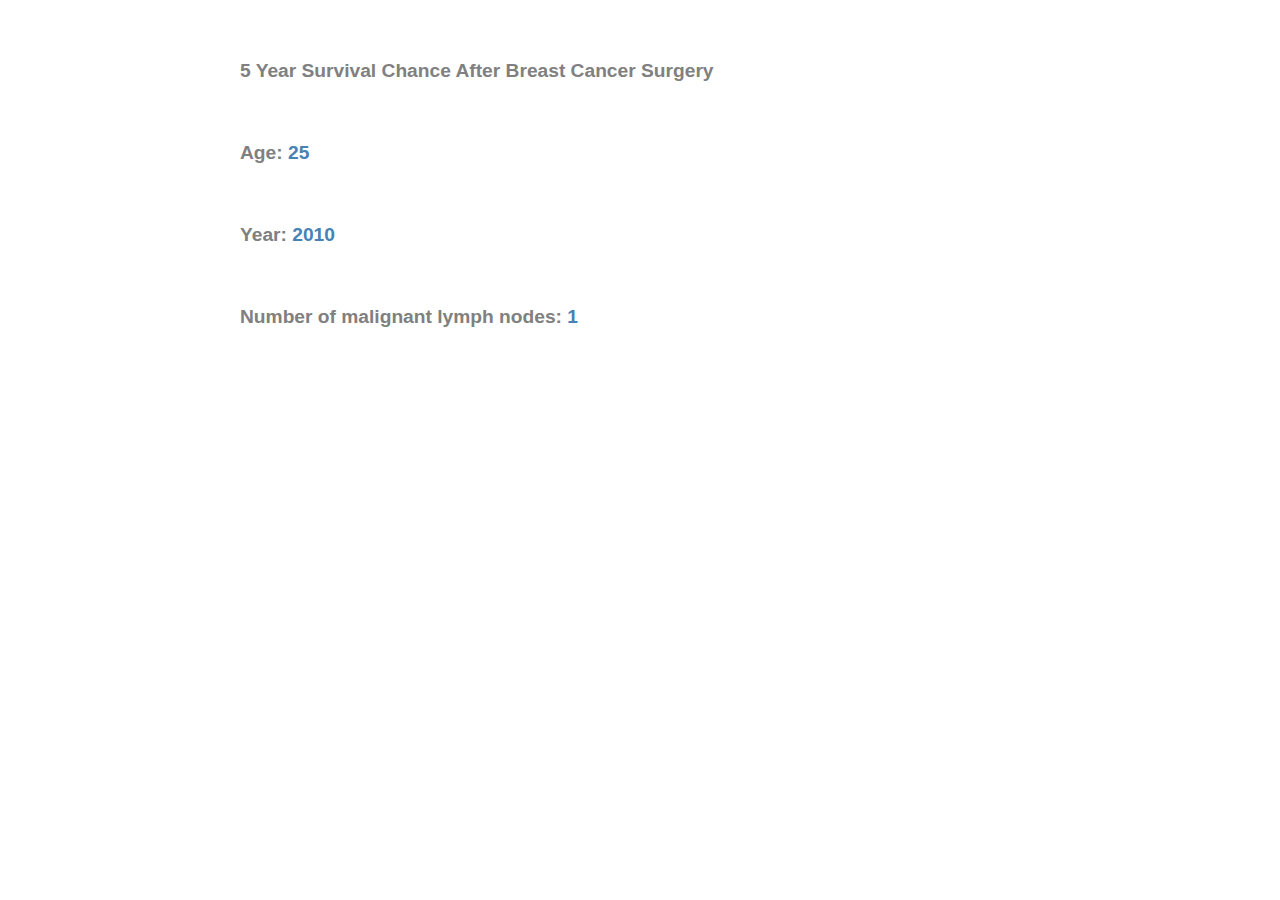
==== Flask/awesome.html @ ad721229 "saves" ====
<!doctype html>
<html lang="en">
  <head>
    <meta charset="utf-8" />
    <title>Prediction Wizard</title>
    <link rel="stylesheet" href="static/d3.slider.css" />
    <style>
     body {
       font-family: Verdana,Arial,sans-serif;
     }
     h2 {
       font-size: 1.2em;
       margin: 60px 0 5px 0;
       color: gray
     }
     .space {
       margin-bottom: 20 px;
     }
     .wrapper {
       width: 800px;
       margin-left: auto;
       margin-right: auto;
       margin-bottom: 0px;
     }
     #bar_chart {
       margin-bottom: 0 px;
     }
     .bar {
       fill: #FF75A3;
     }
     span {
       color: steelblue;
     }
    </style>
  </head>

  <body>


    <div id="chart_area" class="wrapper">
      <h2>5 Year Survival Chance After Breast Cancer Surgery</h2>
      <p class="space"></p>
      <div id="bar_chart">
      </div>
    </div>

    <div id="sliders" class="wrapper">

      <h2 class="feature">Age: <span id="age">25</span></h2>
      <div id="age_slider"></div>

      <h2 class="feature">Year: <span id="year">2010</span></h2>
      <div id="year_slider"></div>

      <h2 class="feature">Number of malignant lymph nodes: <span id="nodes">1</span></h2>
      <div id="nodes_slider"></div>

    </div>

    <!-- Import the libraries: jQuery, d3, d3.slider -->
    <script src="http://ajax.googleapis.com/ajax/libs/jquery/1.11.1/jquery.min.js"></script>
    <script src="http://d3js.org/d3.v3.min.js"></script>
    <script src="static/d3.slider.js"></script>

    <script>
     <!-- SINGLE BAR CHART -->
     var current_age = 25;
     var current_year = 2010;
     var current_nodes = 1;
     var current_risk = 97.0;
     var chart = d3.select("#bar_chart")
                   .append("svg:svg")
                   .attr("width", 800)
                   .attr("height", 100);
     var chance_scale = d3.scale.linear()
                                .domain([0, 100])
                                .range([0, 800]);
     var bar = chart.append("g")
                    .attr("class", "bar")
       bar.append("svg:rect")
          .attr("id", "chancebar")
          .attr("class", "bar")
          .attr("width", chance_scale(current_risk))
          .attr("height", 50);
     bar.append("text")
        .attr("id", "percent_text")
        .attr("dy", ".75em")
        .attr("y", 15)
        .attr("x", chance_scale(current_risk-5))
        .attr("text-anchor", "middle")
        .attr("fill", "white")
        .attr("font-size", 20)
        .text( current_risk.toFixed(1) + "%");
     <!-- FUNCTION TO GET CHANCE FROM YOUR PREDICTOR WITH AJAX AND CHANGE BAR  HEIGHT -->
     function getAndDrawChance(age, year, nodes){
       year = year - 1900;
       $.ajax({
         type: "POST",
         contentType: "application/json; charset=utf-8",
         url: "/score",
         dataType: "json",
         async: true,
         data: "{\"example\": ["+age+","+year+","+nodes+"]}",
         success: function (data) {
           var chance = 100 * data["score"];
           d3.select("#chancebar")
             .attr("width", chance_scale(chance));
           d3.select("#percent_text")
             .attr("x", chance_scale(chance-5))
             .text(chance.toFixed(1) + "%");
         },
         error: function (result) {
         }
       })
     }
     <!-- SLIDERS -->
     d3.select('#age_slider')
       .call(
         d3.slider()
           .value(current_age)
           .step(1)
           .axis(true)
           .on("slide", function(evt,value) {
             d3.select('#age').text(value);
             current_age = value;
             getAndDrawChance(current_age, current_year, current_nodes)
           }
           )
       );
     d3.select('#year_slider')
       .call(
         d3.slider()
           .value(current_year)
           .min(1950)
           .max(2010)
           .step(1)
           .axis(true)
           .on("slide", function(evt,value) {
             d3.select('#year').text(value);
             current_year = value;
             getAndDrawChance(current_age, current_year, current_nodes)
           }
           )
       );
     d3.select('#nodes_slider')
       .call(
         d3.slider()
           .value(current_nodes)
           .max(40)
           .step(1)
           .axis(true)
           .on("slide", function(evt,value) {
             d3.select('#nodes').text(value);
             current_nodes = value;
             getAndDrawChance(current_age, current_year, current_nodes)
           }
           )
       );
    </script>
  </body>
</html>
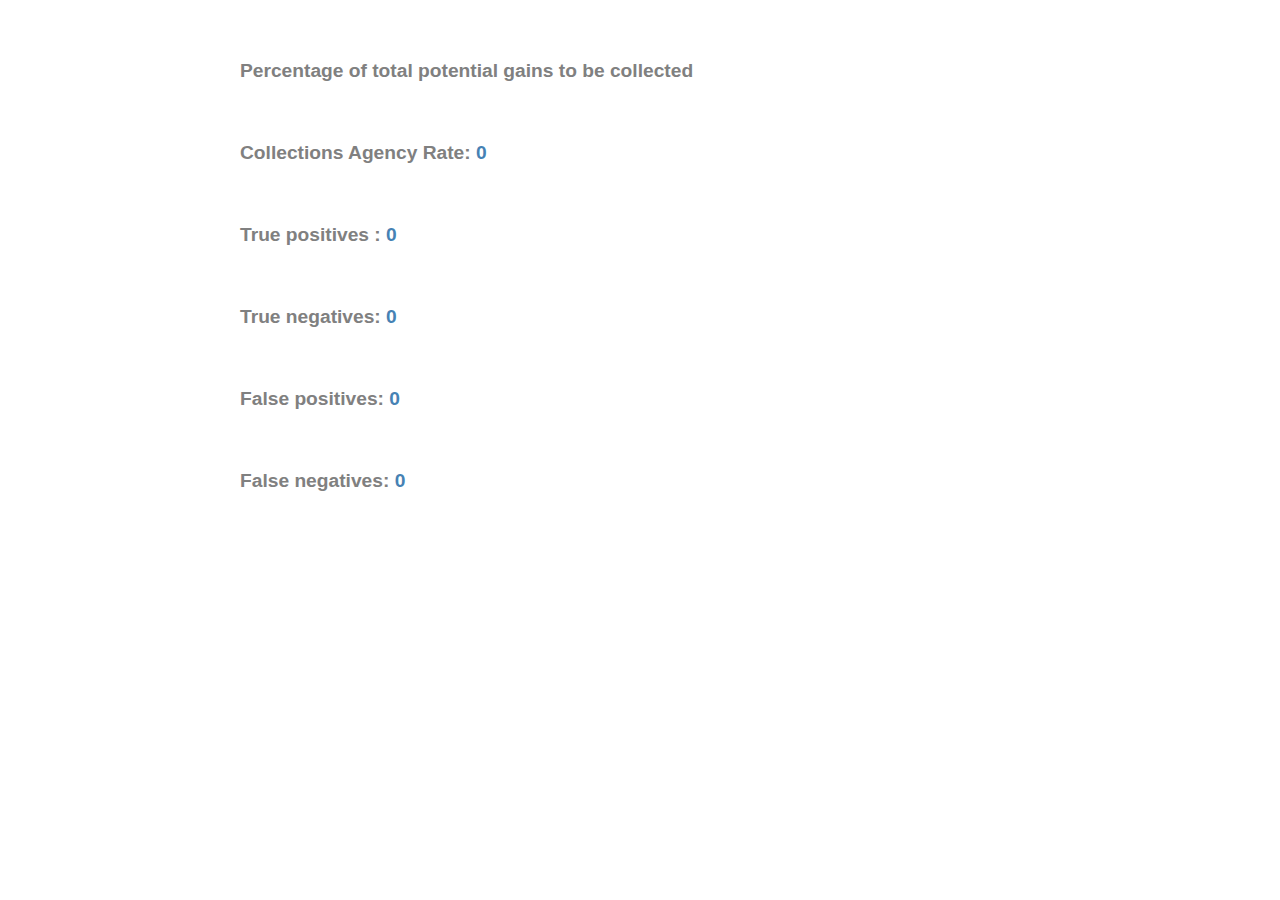
==== commit 89553958: "saves" ====
--- a/Flask/awesome.html
+++ b/Flask/awesome.html
@@ -34,11 +34,10 @@
     </style>
   </head>
 
-  <body>
-
+  
 
     <div id="chart_area" class="wrapper">
-      <h2>5 Year Survival Chance After Breast Cancer Surgery</h2>
+      <h2>Percentage of total potential gains to be collected</h2>
       <p class="space"></p>
       <div id="bar_chart">
       </div>
@@ -46,14 +45,20 @@
 
     <div id="sliders" class="wrapper">
 
-      <h2 class="feature">Age: <span id="age">25</span></h2>
-      <div id="age_slider"></div>
+      <h2 class="feature">Collections Agency Rate: <span id="ca_rate">0</span></h2>
+      <div id="ca_rate_slider"></div>
+        
+      <h2 class="feature">True positives : <span id="tp_weight">0</span></h2>
+      <div id="tp_slider"></div>
 
-      <h2 class="feature">Year: <span id="year">2010</span></h2>
-      <div id="year_slider"></div>
+      <h2 class="feature">True negatives: <span id="tn_weight">0</span></h2>
+      <div id="tn_slider"></div>
 
-      <h2 class="feature">Number of malignant lymph nodes: <span id="nodes">1</span></h2>
-      <div id="nodes_slider"></div>
+      <h2 class="feature">False positives: <span id="fp_weight">0</span></h2>
+      <div id="fp_slider"></div>
+        
+       <h2 class="feature">False negatives: <span id="fn_weight">0</span></h2>
+      <div id="fn_slider"></div>
 
     </div>
 
@@ -63,44 +68,49 @@
     <script src="static/d3.slider.js"></script>
 
     <script>
+        
      <!-- SINGLE BAR CHART -->
-     var current_age = 25;
-     var current_year = 2010;
-     var current_nodes = 1;
-     var current_risk = 97.0;
+     var current_ca_rate = .05;
+
+     var current_risk = 47.5;
+        
      var chart = d3.select("#bar_chart")
                    .append("svg:svg")
                    .attr("width", 800)
                    .attr("height", 100);
+        
      var chance_scale = d3.scale.linear()
                                 .domain([0, 100])
                                 .range([0, 800]);
+        
      var bar = chart.append("g")
                     .attr("class", "bar")
+     
        bar.append("svg:rect")
           .attr("id", "chancebar")
           .attr("class", "bar")
           .attr("width", chance_scale(current_risk))
           .attr("height", 50);
+        
      bar.append("text")
         .attr("id", "percent_text")
         .attr("dy", ".75em")
         .attr("y", 15)
         .attr("x", chance_scale(current_risk-5))
         .attr("text-anchor", "middle")
-        .attr("fill", "white")
+        .attr("fill", "black")
         .attr("font-size", 20)
         .text( current_risk.toFixed(1) + "%");
      <!-- FUNCTION TO GET CHANCE FROM YOUR PREDICTOR WITH AJAX AND CHANGE BAR  HEIGHT -->
-     function getAndDrawChance(age, year, nodes){
-       year = year - 1900;
+     function getAndDrawChance(ca_rate){
+       
        $.ajax({
          type: "POST",
          contentType: "application/json; charset=utf-8",
          url: "/score",
          dataType: "json",
          async: true,
-         data: "{\"example\": ["+age+","+year+","+nodes+"]}",
+         data: "{\"example\": ["+ca_rate+"]}",
          success: function (data) {
            var chance = 100 * data["score"];
            d3.select("#chancebar")
@@ -108,54 +118,37 @@
            d3.select("#percent_text")
              .attr("x", chance_scale(chance-5))
              .text(chance.toFixed(1) + "%");
+           d3.select("#tp_weight")
+             .text(data["tp"]);
+           d3.select("#tn_weight")
+             .text(data["tn"]);
+           d3.select("#fp_weight")
+             .text(data["fp"]);
+           d3.select("#fn_weight")
+             .text(data["fn"]);
+           
          },
          error: function (result) {
          }
        })
      }
      <!-- SLIDERS -->
-     d3.select('#age_slider')
+     d3.select('#ca_rate_slider')
        .call(
          d3.slider()
-           .value(current_age)
-           .step(1)
+           .value(current_ca_rate)
+           .min(0)
+           .max(1)
+           .step(.01)
            .axis(true)
            .on("slide", function(evt,value) {
-             d3.select('#age').text(value);
-             current_age = value;
-             getAndDrawChance(current_age, current_year, current_nodes)
+             d3.select('#ca_rate').text(value);
+             current_ca_rate = value;
+             getAndDrawChance(current_ca_rate)
            }
            )
        );
-     d3.select('#year_slider')
-       .call(
-         d3.slider()
-           .value(current_year)
-           .min(1950)
-           .max(2010)
-           .step(1)
-           .axis(true)
-           .on("slide", function(evt,value) {
-             d3.select('#year').text(value);
-             current_year = value;
-             getAndDrawChance(current_age, current_year, current_nodes)
-           }
-           )
-       );
-     d3.select('#nodes_slider')
-       .call(
-         d3.slider()
-           .value(current_nodes)
-           .max(40)
-           .step(1)
-           .axis(true)
-           .on("slide", function(evt,value) {
-             d3.select('#nodes').text(value);
-             current_nodes = value;
-             getAndDrawChance(current_age, current_year, current_nodes)
-           }
-           )
-       );
+
     </script>
   </body>
 </html>--- a/Flask/static/d3.slider.css
+++ b/Flask/static/d3.slider.css
@@ -0,0 +1,86 @@
+.d3-slider {
+    position: relative;
+    font-family: Verdana,Arial,sans-serif;
+    font-size: 1.1em;
+    border: 1px solid #aaaaaa;
+    z-index: 2;
+}
+
+.d3-slider-horizontal {
+    height: .8em;
+}  
+
+.d3-slider-range {
+  background:#2980b9;
+  left:0px;
+  right:0px;
+  height: 0.8em;
+  position: absolute;
+}
+
+.d3-slider-range-vertical {
+  background:#2980b9;
+  left:0px;
+  right:0px;
+  position: absolute;
+  top:0;
+}
+
+.d3-slider-vertical {
+    width: .8em;
+    height: 100px;
+}      
+
+.d3-slider-handle {
+    position: absolute;
+    width: 1.2em;
+    height: 1.2em;
+    border: 1px solid #d3d3d3;
+    border-radius: 4px;
+    background: #eee;
+    background: linear-gradient(to bottom, #eee 0%, #ddd 100%);
+    z-index: 3;
+}
+
+.d3-slider-handle:hover {
+    border: 1px solid #999999;
+}
+
+.d3-slider-horizontal .d3-slider-handle {
+    top: -.3em;
+    margin-left: -.6em;
+}
+
+.d3-slider-axis {
+    position: relative;
+    z-index: 1;    
+}
+
+.d3-slider-axis-bottom {
+    top: .8em;
+}
+
+.d3-slider-axis-right {
+    left: .8em;
+}
+
+.d3-slider-axis path {
+    stroke-width: 0;
+    fill: none;
+}
+
+.d3-slider-axis line {
+    fill: none;
+    stroke: #aaa;
+    shape-rendering: crispEdges;
+}
+
+.d3-slider-axis text {
+    font-size: 11px;
+}
+
+.d3-slider-vertical .d3-slider-handle {
+    left: -.25em;
+    margin-left: 0;
+    margin-bottom: -.6em;      
+}